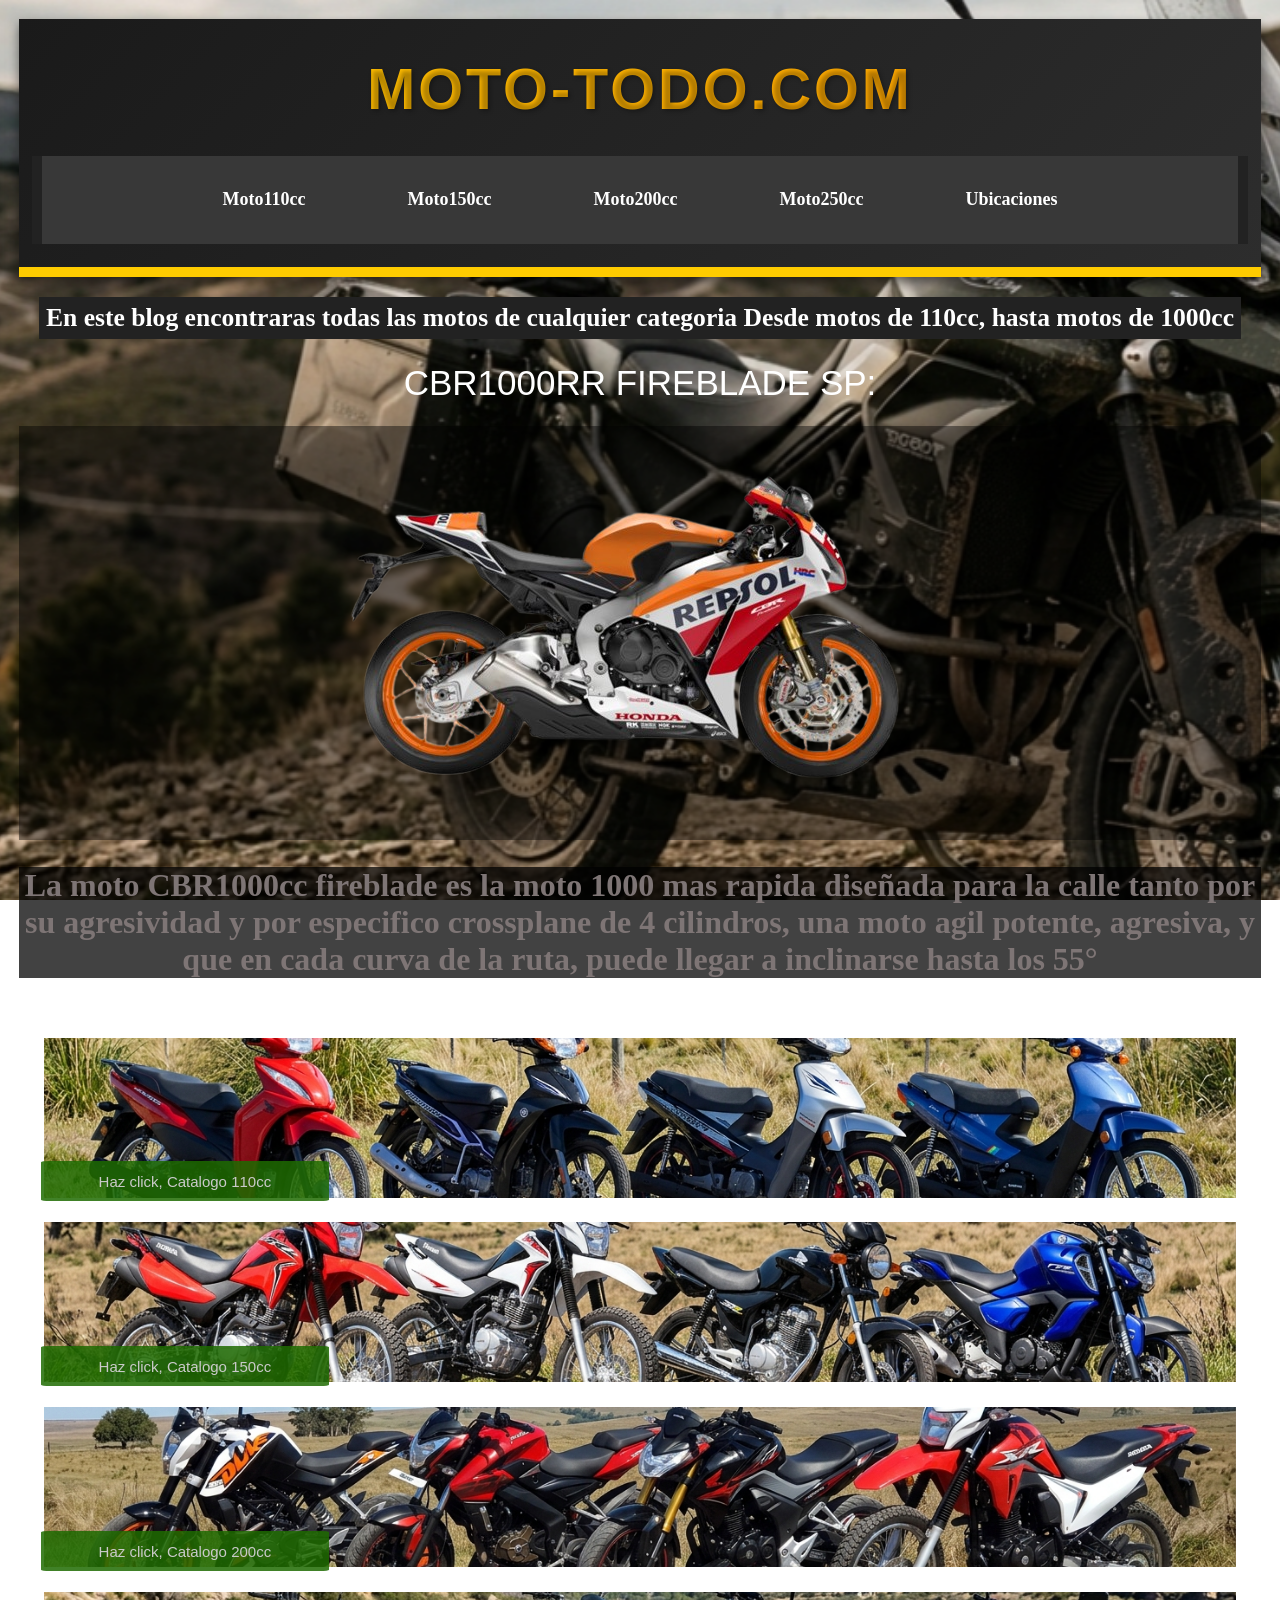
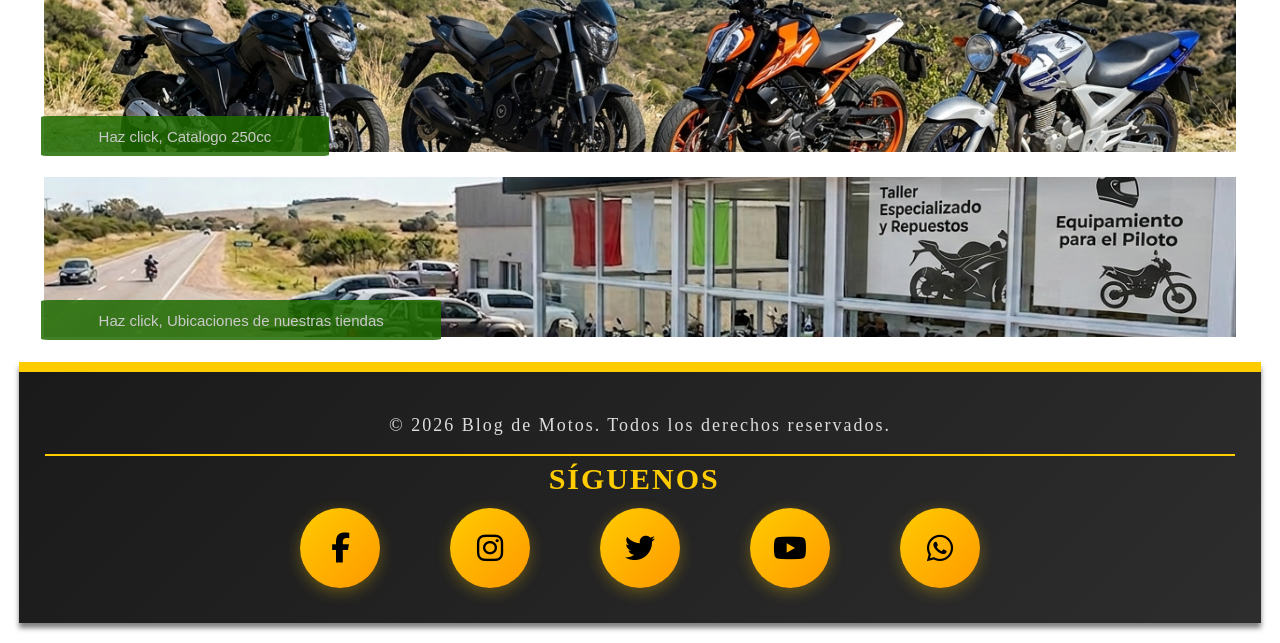
==== index.html @ 761898c0 "Add files via upload" ====
<!DOCTYPE html>
<html lang="es">
<head>
    <meta charset="UTF-8">
    <meta name="viewport" content="width=device-width, initial-scale=1.0">
    <title>www.moto-todo.com</title>
    <link rel="stylesheet" href="estilounificado.css">
    <link rel="stylesheet" href="https://cdnjs.cloudflare.com/ajax/libs/font-awesome/6.4.0/css/all.min.css">
</head>
<body>
    <header class="header">
        <div class="header-container">
            <h1 class="logo">Moto-todo.com</h1>
        </div>
        
        <!-- NAVEGACIÓN -->
        <nav class="navbar">
            <input type="checkbox" id="menu-toggle">
            <label for="menu-toggle" class="hamburger">&#9776;</label>
            <div class="navbar-menu">
                <ul class="nav-links">
                    <li><a href="moto110.html">Moto110cc</a></li>
                    <li><a href="moto150.html">Moto150cc</a></li>
                    <li><a href="moto200.html">Moto200cc</a></li>
                    <li><a href="moto250.html">Moto250cc</a></li>
                    <li><a href="ubicacion.html">Ubicaciones</a></li>
                </ul>
            </div>
        </nav>
    </header>

    <!-- CONTENIDO PRINCIPAL -->
    <main>
        
<body>
    <h3>En este blog encontraras todas las motos de cualquier categoria
        Desde motos de 110cc, hasta motos de 1000cc
    </h3>

    <h1>CBR1000RR FIREBLADE SP:</h1>
    <div style="background-color: rgba(0, 0, 0, 0.425); padding: 20px; display: center; text-align: center;">
    <img src="MOTO1.png" style="max-width: 90%; height: auto; display: block; margin: 0 auto;">
    </div>
    <h2>La moto CBR1000cc fireblade es la moto 1000 mas rapida diseñada para la calle
        tanto por su agresividad y por especifico crossplane de 4 cilindros, una moto agil
        potente, agresiva, y que en cada curva de la ruta, puede llegar a inclinarse hasta los 55°
    </h2>

    <section id="Moto110cc" style="margin-top: 60px; padding: 20px;">
        <a href="moto110.html">Haz click, Catalogo 110cc</a>
    </section>
    <section id="Moto150cc" style="padding: 20px;">
        <a href="moto150.html">Haz click, Catalogo 150cc</a>
    </section>
    <section id="Moto200cc" style="padding: 20px;">
        <a href="moto200.html">Haz click, Catalogo 200cc</a>
    </section>
    <section id="Moto250cc" style="padding: 20px;">
        <a href="moto250.html">Haz click, Catalogo 250cc</a>
    </section>
    <section id="ubicacion" style="padding: 20px;">
        <a href="ubicacion.html">Haz click, Ubicaciones de nuestras tiendas</a>
    </section>
</a>
</div>
</section>
    </main>

    <!-- FOOTER -->
    <footer class="footer">
        <div class="footer-container">
            <div class="footer-content">
                <p>&copy; 2026 Blog de Motos. Todos los derechos reservados.</p>
            </div>
            <div class="footer-redes">
                <h3>Síguenos</h3>
                <div class="redes-sociales">
                    <a href="https://www.facebook.com" target="_blank" title="Facebook">
                        <i class="fab fa-facebook-f"></i>
                    </a>
                    <a href="https://www.instagram.com" target="_blank" title="Instagram">
                        <i class="fab fa-instagram"></i>
                    </a>
                    <a href="https://www.twitter.com" target="_blank" title="Twitter">
                        <i class="fab fa-twitter"></i>
                    </a>
                    <a href="https://www.youtube.com" target="_blank" title="YouTube">
                        <i class="fab fa-youtube"></i>
                    </a>
                    <a href="https://www.whatsapp.com" target="_blank" title="WhatsApp">
                        <i class="fab fa-whatsapp"></i>
                    </a>
                </div>
            </div>
        </div>
    </footer>
</body>
</html>
</body>
</html>
---- estilounificado.css ----
/* ============================================================
   ESTILOS GLOBALES
   ============================================================ */
body {
    background-image: url("wall.png");
    background-size: cover;
    background-position: center;
    background-repeat: no-repeat;
    background-attachment: fixed;
    min-height: 100%;
    margin: 1%;
    padding: 0.5%;
}

h1 {
    text-align: center;
    font-size: 35px;
    font-family: Impact, 'Arial Narrow Bold', sans-serif ;
    font-weight: lighter;
    color: rgb(255, 255, 255);
}

h2 {
    text-align: center;
    font-size: 2.5vw;
    color: rgb(126, 117, 117);
    display: flex;
    flex-wrap: wrap;
    list-style: none;
    background-color: #000000bd;
}
h3 {
    text-align: center;
    font-size: 2vw;
    color: rgb(255, 255, 255);
    display: flex;
    flex-wrap: wrap;
    list-style: none;
    margin: 20px;
    padding: 0.5%;
    background-color: #222;
    justify-content: center;
}

/* ============================================================
   NAV + MENÚ HAMBURGUESA
   ============================================================ */

#menu-toggle {
    display: none;
}

.hamburger {
    display: none;
    font-size: 24px;
    cursor: pointer;
    color: white;
    background-color: #222;
    padding: 2% 4%;
    user-select: none;
    border: 2px solid #ffcc00;
    border-radius: 5px;
    text-align: center;
    transition: all 0.3s ease;
}

.hamburger:hover {
    background-color: #ffcc00;
    color: #222;
}

nav {
    background-color: #222;
}

.navbar {
    background-color: #222;
}

.navbar-menu {
    display: block;
    background-color: #222;
}

.nav-links {
    display: flex;
    flex-wrap: wrap;
    list-style: none;
    margin: 10px;
    padding: 1%;
    background-color: #383838;
    justify-content: center;
    gap: 5%;
}

.nav-links li {
    margin: 1%;
    width: auto;
    flex: 0 2 auto;
    white-space: nowrap;
}

.nav-links a {
    text-decoration: none;
    color: rgb(255, 255, 255);
    font-weight: bold;
    display: block;
    padding: 10px;
    font-size: 18px;
    transition: 0.1s;
}

.nav-links a:hover {
    color: #ffcc00;
    background-color: #333;
}

@media (max-width: 1024px) {
    .hamburger {
        display: block;
        width: 100%;
        box-sizing: border-box;
        padding: 3% 4%;
        font-size: 24px;
        text-align: center;
        background-color: #222;
        border: 2px solid #ffcc00;
        border-radius: 5px;
        margin-bottom: 1%;
        cursor: pointer;
        transition: all 0.3s ease;
    }

    .hamburger:hover {
        background-color: #ffcc00;
        color: #222;
    }

    .navbar-menu {
        display: none;
        width: 100%;
        background-color: #222;
        border: 1px solid #444;
        border-radius: 5px;
        overflow: hidden;
    }

    #menu-toggle:checked ~ .navbar-menu {
        display: block;
    }

    .nav-links {
        flex-direction: column;
        gap: 0;
        padding: 0;
        margin: 0;
        width: 100%;
    }

    .nav-links li {
        width: 100%;
        margin: 0;
        border-bottom: 1px solid #444;
        background-color: #222;
    }

    .nav-links li:last-child {
        border-bottom: none;
    }

    .nav-links a {
        font-size: 16px;
        padding: 4% 4%;
        text-align: center;
        display: block;
        width: 100%;
        box-sizing: border-box;
        background-color: #222;
        transition: all 0.3s ease;
    }

    .nav-links a:hover {
        background-color: #333;
        color: #ffcc00;
    }
}

/* Media query adicional para móviles pequeños */
@media (max-width: 480px) {
    .hamburger {
        font-size: 20px;
        padding: 4% 4%;
    }

    .nav-links a {
        font-size: 14px;
        padding: 5% 4%;
    }
}

/* ============================================================
   SECCIONES DEL ÍNDICE
   ============================================================ */
#Moto110cc,
#Moto150cc,
#Moto200cc,
#Moto250cc,
#ubicacion {
    background-size: cover;
    background-position: center;
    margin: 2%;
    padding: 5%;
    min-height: 120px;
}

#Moto110cc { background-image: url("motos110.png"); }
#Moto150cc { background-image: url("moto150.png"); }
#Moto200cc { background-image: url("moto200.png"); }
#Moto250cc { background-image: url("moto250.png"); }
#ubicacion { background-image: url("Ubicacion.png"); }
/* nuevo */

#Moto110cc a,
#Moto150cc a,
#Moto200cc a,
#Moto250cc a,
#ubicacion a {
    display: inline;
    background-color: rgba(30, 107, 0, 0.849);
    color: rgb(202, 202, 202);
    padding: 1% 5%;
    text-decoration: none;
    border-radius: 3%;
    font-family: Arial, sans-serif;
    font-size: 15px;
    position: absolute;
    position: relative; /* Cambia absolute por relative */
    top: 115px;        /* Esto lo sube suavemente desde su posición original */
}
#Moto110cc a,
#Moto150cc a,
#Moto200cc a,
#Moto250cc a,
#ubicacion a { left: -2%; }


#Moto110cc a:hover,
#Moto150cc a:hover,
#Moto200cc a:hover,
#Moto250cc a:hover,
#ubicacion a:hover {
    background-color: rgb(8, 34, 0);
    color: white;
}

/* ============================================================
   TARJETAS DE DETALLE
   ============================================================ */
.especificaciones h1 {
    color: #ffffff;
    font-family: Arial, sans-serif;
    font-size: 15px;
    font-weight: bold;
    text-align: left;
    padding: 0.5%;
    width: 100%;
    border-radius: 2%;
    margin-top: 4%;
}

.moto-card {
    display: flex;
    align-items: flex-start;
    gap: 1%;
    min-height: 1%;
    margin-top: 1%;
    padding: 1%;
    font-size: 10px;
}

.descripcion p {
    color: white;
    font-family: Arial, sans-serif;
    font-size: 10%;
    background: linear-gradient(to right, rgba(0, 0, 0, 0.7), transparent);
    padding: 2%;
    width: 10%;
}

.especificaciones {
    background: linear-gradient(to right, rgba(0,0,0,0.7), transparent);
    padding: 1%;
    width: 50%;
    border-radius: 1.5%;
    margin-top: 2%;
}

.especificaciones h3 {
    color: #ff0000;
    font-family: Arial, sans-serif;
    font-size: 20px;
    border-bottom: 1% solid;
}

.especificaciones ul {
    list-style: none;
    padding: 0;
    margin-bottom: 1%;
}

.especificaciones ul li {
    color: white;
    font-family: Arial, sans-serif;
    font-size: 15px;
    line-height: 2;
    padding-left: 10px;
    border-left: 3px solid #4CAF50;
    margin-bottom: 5px;
}

.imagen-container {
    display: flex;
    flex-direction: column;
    align-items: center;
    gap: 10px;
    width: 40%;
    background-color: #00000042;
    padding: 1px;
    border-radius: 10px;
    box-shadow: 0 2px 8px rgba(0, 0, 0, 0.1);
}

.moto-img {
    width: 100%;
    object-fit: contain;
}

.btn-ver {
    background-color: #4CAF50;
    color: rgb(0, 0, 0);
    border: none;
    padding: 10px 20px;
    font-size: 16px;
    border-radius: 8px;
    cursor: pointer;
}

.btn-ver:hover {
    background-color: #26682a;
}

/* ============================================================
   ESTILOS PARA TELEFONO
   ============================================================ */

@media (max-width: 768px) {
    body {
        margin: 0;
        padding: 0;
    }

    h1 {
        font-size: 6vw;
    }

    h2 {
        font-size: 4vw;
    }

    h3 {
        font-size: 4vw;
    }

    .moto-card {
        flex-direction: column;
        gap: 2%;
        padding: 5%;
    }

    .descripcion p {
        width: 100%;
        font-size: 12px;
    }

    .especificaciones {
        width: 100%;
        padding: 3%;
        margin-top: 1%;
    }

    .especificaciones h1 {
        font-size: 18px;
    }

    .especificaciones h3 {
        font-size: 20px;
    }

    .especificaciones ul li {
        font-size: 14px;
        line-height: 1.5;
    }

    .imagen-container {
        width: 100%;
        gap: 10px;
        background-color: #8583831c;
        padding: 10px;
        border-radius: 5px;
        box-shadow: 0 2px 2px rgba(0, 0, 0, 0.1);
    }

    .moto-img {
        max-width: 100%;
        height: auto;
    }

    .btn-ver {
        font-size: 14px;
        padding: 8px 16px;
    }

    /* Ajustes para las secciones del índice */
    #Moto110cc,
    #Moto150cc,
    #Moto200cc,
    #Moto250cc {
        background-size: cover;
        background-position: center;
        margin: 2%;
        padding: 5%;
    }

    #Moto110cc a,
    #Moto150cc a,
    #Moto200cc a,
    #Moto250cc a {
        position: static;
        display: block;
        text-align: center;
        margin-top: 15%;
        font-size: 16px;
        padding: 2% 4%;
    }
}

/* ============================================================
   HEADER - MEJORADO
   ============================================================ */
.header {
    background: linear-gradient(135deg, #1a1a1a 0%, #2d2d2d 100%);
    padding: 1% 1%;
    margin-bottom: 1%;
    border-bottom: 10px solid #ffcc00;
    box-shadow: 0 5px 10px rgba(0, 0, 0, 0.5);
}

.header-container {
    text-align: center;
    max-width: 1200px;
    margin: 0 auto;
}

.logo {
    margin: 0;
    padding: 2% 0;
    font-size: 4.5vw;
    text-transform: uppercase;
    letter-spacing: 3px;
    background: linear-gradient(135deg, #ffcc00, #ff9800);
    -webkit-background-clip: text;
    -webkit-text-fill-color: transparent;
    background-clip: text;
    text-shadow: 2px 2px 4px rgba(0, 0, 0, 0.3);
    font-weight: bold;
}

/* Actualizar estilos de navbar en header */
.header .navbar {
    background-color: transparent;
    padding: 0;
}

.header .navbar-menu {
    background-color: #222;
}

/* ============================================================
   FOOTER - MEJORADO Y DECORADO
   ============================================================ */
.footer {
    background: linear-gradient(135deg, #1a1a1a 0%, #2d2d2d 100%);
    color: white;
    padding: 2% 2%;
    margin-top: 1%;
    text-align: center;
    border-top: 10px solid #ffcc00;
    box-shadow: 0 5px 5px rgba(0, 0, 0, 0.5);
}

.footer-container {
    max-width: auto;
    height: 200px;
    margin: 1px;
    display: flex;
    flex-direction: column;
    gap: 0%;
}

.footer-content {
    font-size: 18px;
    color: #ddd;
    padding: 1% 0;
    border-bottom: 2px solid #ffcc00;
}

.footer-content p {
    margin: 0.5% 0;
    letter-spacing: 2px;
}

.footer-redes {
    padding: 0.5% 1%;
    margin-top: -0.5%;
}

.footer-redes h3 {
    color: #ffcc00;
    font-size: 30px;
    margin: 0 1% 0.5% 0;
    text-transform: uppercase;
    letter-spacing: 2px;
    font-weight: bold;
    background-color: transparent;
    display: block;
}

.redes-sociales {
    display: flex;
    justify-content: center;
    gap: 6%;
    margin-top: 2px;
    flex-wrap: wrap;
}

.redes-sociales a {
    display: inline-flex;
    align-items: center;
    justify-content: center;
    width: 80px;
    height: 80px;
    background: linear-gradient(135deg, #ffcc00, #ff9800);
    color: #000000;
    border-radius: 50%;
    text-decoration: none;
    font-size: 30px;
    transition: all 0.5s ease;
    box-shadow: 0 4px 15px rgba(255, 204, 0, 0.3);
    position: relative;
    overflow: hidden;
}

.redes-sociales a::before {
    content: '';
    position: absolute;
    top: 50%;
    left: 50%;
    width: 0;
    height: 0;
    background: rgba(255, 255, 255, 0.3);
    border-radius: 50%;
    transform: translate(-50%, -50%);
    transition: width 0.6s, height 0.6s;
}

.redes-sociales a:hover::before {
    width: 200px;
    height: 100px;
}

.redes-sociales a:hover {
    background: linear-gradient(135deg, #ff9800, #ffcc00);
    transform: scale(1.15) rotateZ(5deg);
    box-shadow: 0 8px 25px srgba(0, 0, 0, 0.6);
    color: white;
}

.redes-sociales a i {
    position: relative;
    z-index: 1;
}

/* ============================================================
   FOOTER RESPONSIVE
   ============================================================ */
@media (max-width: 768px) {
    .header {
        padding: 5% 2%;
        border-bottom: 4px solid #ffcc00;
    }

    .logo {
        font-size: 6vw;
        letter-spacing: 2px;
        padding: 3% 0;
    }

    .footer {
        padding: 7% 3%;
        border-top: 4px solid #ffcc00;
    }

    .footer-content {
        font-size: 14px;
        padding: 3% 0;
    }

    .footer-redes h3 {
        font-size: 24px;
        margin: 0 1% 2% 0;
    }

    .redes-sociales {
        gap: 4%;
        margin-top: 1%;
    }

    .redes-sociales a {
        width: 60px;
        height: 60px;
        font-size: 26px;
    }
}

/* ============================================================
   ESTILOS PARA UBICACIONES CON ICONOS
   ============================================================ */
.ubicacion-lista ul {
    list-style: none;
    padding: 0;
    margin: 2% 0;
}
.ubicacion-lista h1{
    background-color: #0000000a;
    padding: 1%;
    border-radius: 2px;
}
.ubicacion-lista li {
    display: flex;
    align-items: center;
    gap: 15px;
    padding: 2% 3%;
    margin: 1% 0;
    background-color: rgba(34, 34, 34, 0.9);
    border-left: 4px solid #ffcc00;
    border-radius: 5px;
    color: white;
    font-size: 18px;
    font-family: Arial, sans-serif;
    transition: all 0.3s ease;
}
.ubicacion-lista p {
    display: flex;
    align-items: center;
    gap: 15px;
    padding: 2% 3%;
    margin: 1% 0;
    background-color: rgba(34, 34, 34, 0.9);
    border-left: 4px solid #ffcc00;
    border-radius: 5px;
    color: white;
    font-size: 18px;
    font-family: Arial, sans-serif;
    transition: all 0.3s ease;
}

.ubicacion-lista li:hover {
    background-color: rgba(50, 50, 50, 0.95);
    transform: translateX(10px);
    border-left-color: #ff9800;
}

.ubicacion-lista i {
    color: #ffcc00;
    font-size: 28px;
    min-width: 28px;
}

.ubicacion-lista li:hover i {
    color: #ff9800;
    transform: scale(1.2);
}
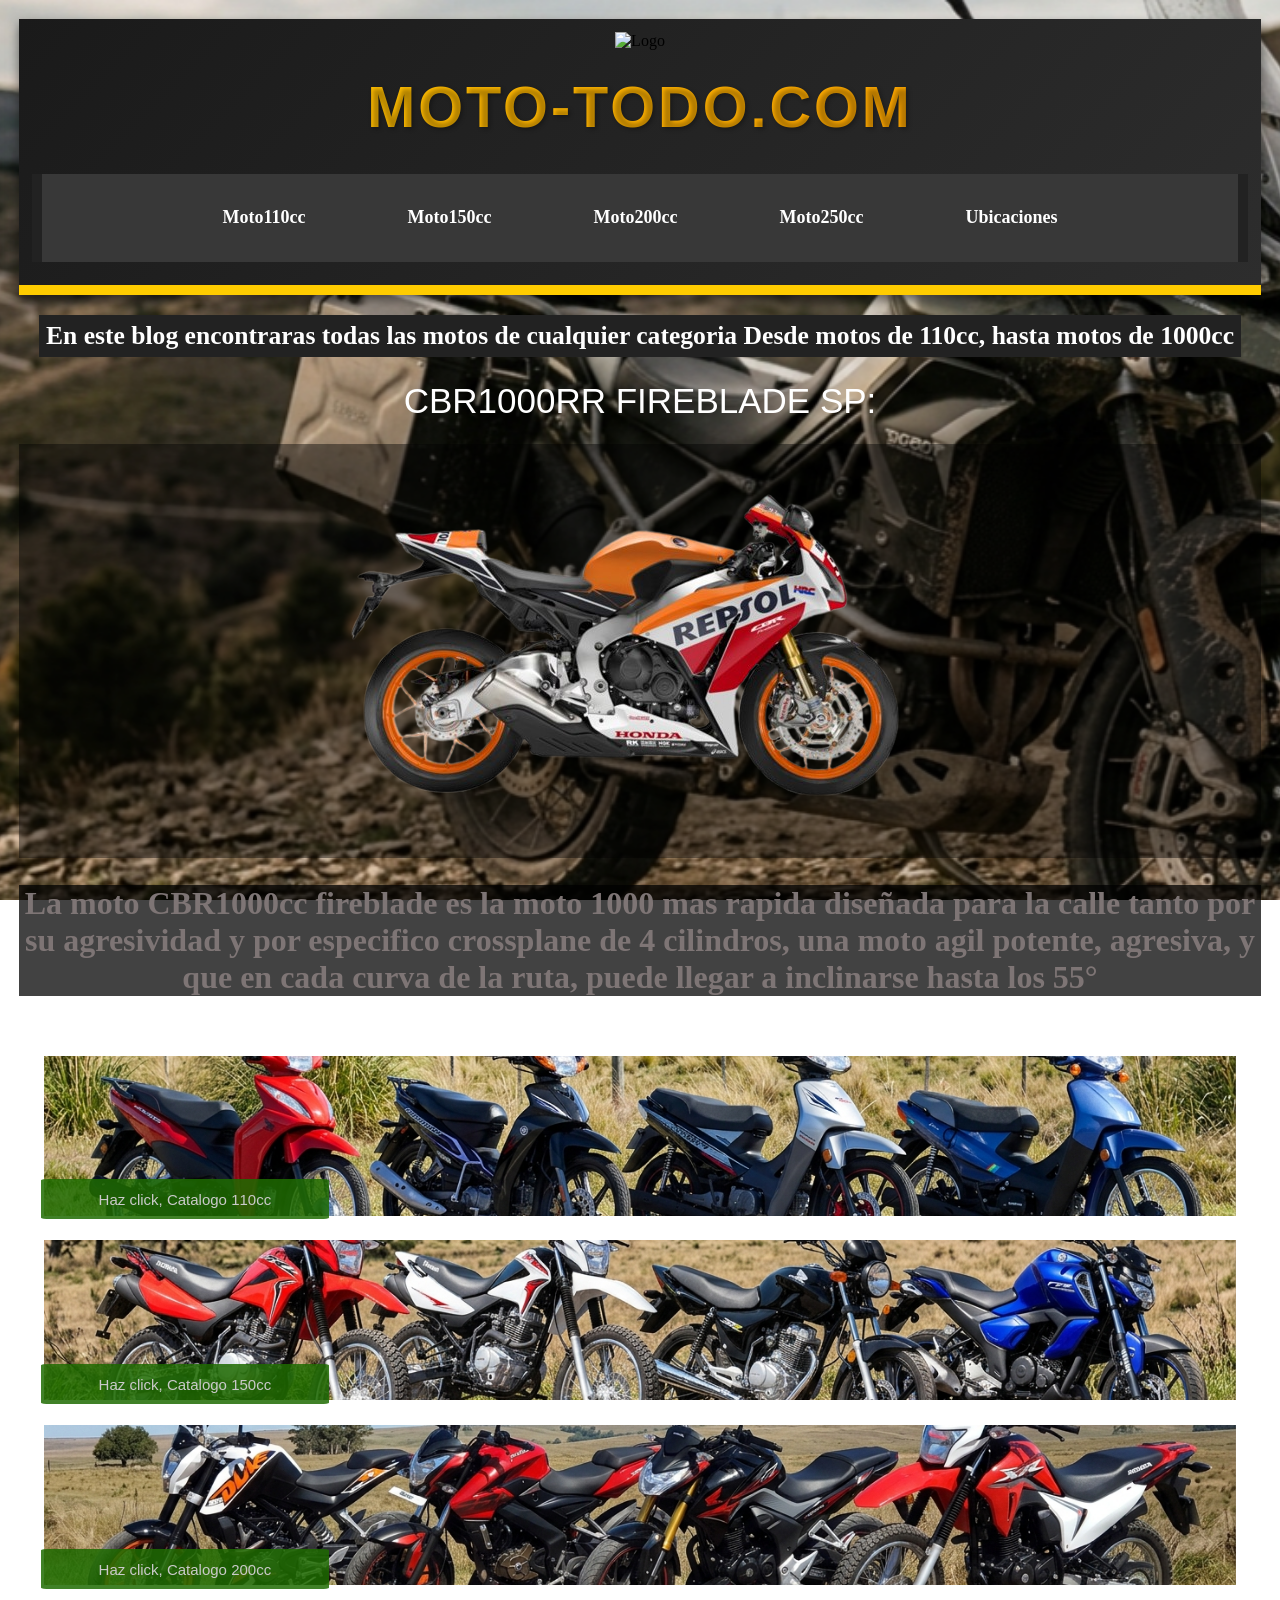
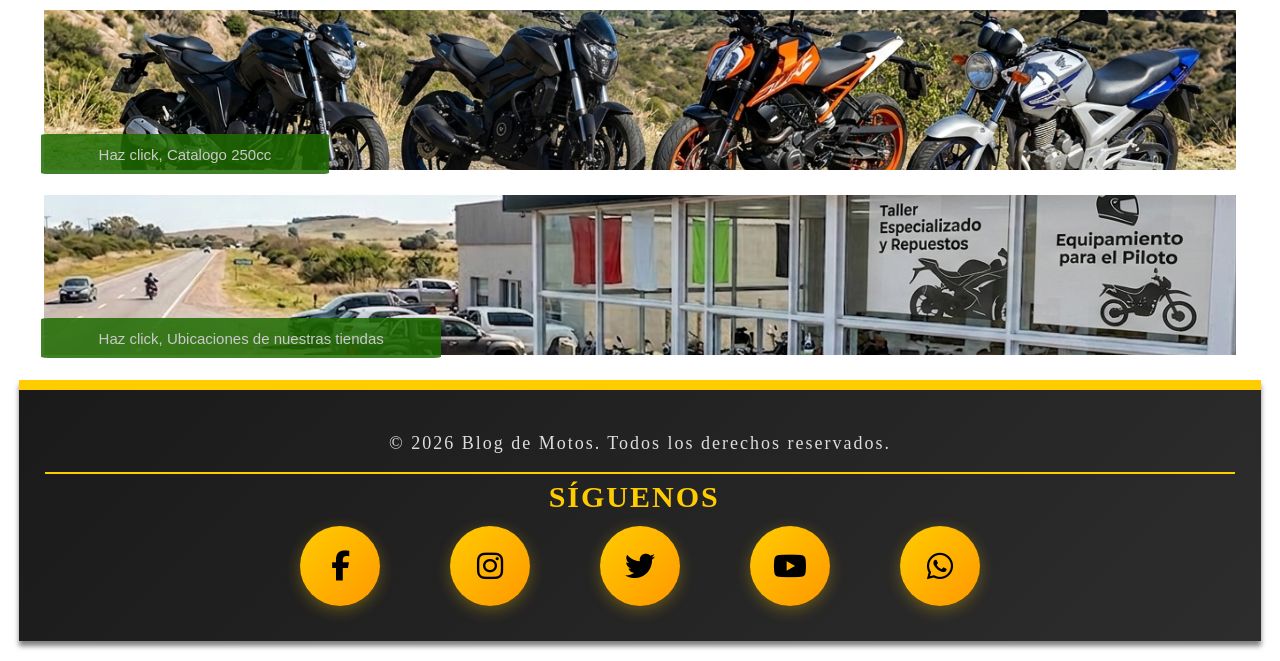
==== commit ec0ff7c0: "Agregar icono arriba del título en el header" ====
--- a/index.html
+++ b/index.html
@@ -1,100 +1,104 @@
-<!DOCTYPE html>
-<html lang="es">
-<head>
-    <meta charset="UTF-8">
-    <meta name="viewport" content="width=device-width, initial-scale=1.0">
-    <title>www.moto-todo.com</title>
-    <link rel="stylesheet" href="estilounificado.css">
-    <link rel="stylesheet" href="https://cdnjs.cloudflare.com/ajax/libs/font-awesome/6.4.0/css/all.min.css">
-</head>
-<body>
-    <header class="header">
-        <div class="header-container">
-            <h1 class="logo">Moto-todo.com</h1>
-        </div>
-        
-        <!-- NAVEGACIÓN -->
-        <nav class="navbar">
-            <input type="checkbox" id="menu-toggle">
-            <label for="menu-toggle" class="hamburger">&#9776;</label>
-            <div class="navbar-menu">
-                <ul class="nav-links">
-                    <li><a href="moto110.html">Moto110cc</a></li>
-                    <li><a href="moto150.html">Moto150cc</a></li>
-                    <li><a href="moto200.html">Moto200cc</a></li>
-                    <li><a href="moto250.html">Moto250cc</a></li>
-                    <li><a href="ubicacion.html">Ubicaciones</a></li>
-                </ul>
-            </div>
-        </nav>
-    </header>
-
-    <!-- CONTENIDO PRINCIPAL -->
-    <main>
-        
-<body>
-    <h3>En este blog encontraras todas las motos de cualquier categoria
-        Desde motos de 110cc, hasta motos de 1000cc
-    </h3>
-
-    <h1>CBR1000RR FIREBLADE SP:</h1>
-    <div style="background-color: rgba(0, 0, 0, 0.425); padding: 20px; display: center; text-align: center;">
-    <img src="MOTO1.png" style="max-width: 90%; height: auto; display: block; margin: 0 auto;">
-    </div>
-    <h2>La moto CBR1000cc fireblade es la moto 1000 mas rapida diseñada para la calle
-        tanto por su agresividad y por especifico crossplane de 4 cilindros, una moto agil
-        potente, agresiva, y que en cada curva de la ruta, puede llegar a inclinarse hasta los 55°
-    </h2>
-
-    <section id="Moto110cc" style="margin-top: 60px; padding: 20px;">
-        <a href="moto110.html">Haz click, Catalogo 110cc</a>
-    </section>
-    <section id="Moto150cc" style="padding: 20px;">
-        <a href="moto150.html">Haz click, Catalogo 150cc</a>
-    </section>
-    <section id="Moto200cc" style="padding: 20px;">
-        <a href="moto200.html">Haz click, Catalogo 200cc</a>
-    </section>
-    <section id="Moto250cc" style="padding: 20px;">
-        <a href="moto250.html">Haz click, Catalogo 250cc</a>
-    </section>
-    <section id="ubicacion" style="padding: 20px;">
-        <a href="ubicacion.html">Haz click, Ubicaciones de nuestras tiendas</a>
-    </section>
-</a>
-</div>
-</section>
-    </main>
-
-    <!-- FOOTER -->
-    <footer class="footer">
-        <div class="footer-container">
-            <div class="footer-content">
-                <p>&copy; 2026 Blog de Motos. Todos los derechos reservados.</p>
-            </div>
-            <div class="footer-redes">
-                <h3>Síguenos</h3>
-                <div class="redes-sociales">
-                    <a href="https://www.facebook.com" target="_blank" title="Facebook">
-                        <i class="fab fa-facebook-f"></i>
-                    </a>
-                    <a href="https://www.instagram.com" target="_blank" title="Instagram">
-                        <i class="fab fa-instagram"></i>
-                    </a>
-                    <a href="https://www.twitter.com" target="_blank" title="Twitter">
-                        <i class="fab fa-twitter"></i>
-                    </a>
-                    <a href="https://www.youtube.com" target="_blank" title="YouTube">
-                        <i class="fab fa-youtube"></i>
-                    </a>
-                    <a href="https://www.whatsapp.com" target="_blank" title="WhatsApp">
-                        <i class="fab fa-whatsapp"></i>
-                    </a>
-                </div>
-            </div>
-        </div>
-    </footer>
-</body>
-</html>
-</body>
-</html>+<!DOCTYPE html>
+<html lang="es">
+<head>
+    <meta charset="UTF-8">
+    <title>www.moto-todo.com</title>
+    <link rel="icon" href="/Blogmoto/icono.png" type="image/png">
+    <meta name="viewport" content="width=device-width, initial-scale=1.0">
+    <link rel="stylesheet" href="estilounificado.css">
+    <link rel="stylesheet" href="https://cdnjs.cloudflare.com/ajax/libs/font-awesome/6.4.0/css/all.min.css">
+</head>
+<body>
+    <header class="header">
+        <div class="header-container">
+            <div class="logo-container">
+                <img src="/Blogmoto/icono.png" alt="Logo" class="logo-icon">
+                <h1 class="logo">Moto-todo.com</h1>
+            </div>
+        </div>
+        
+        <!-- NAVEGACIÓN -->
+        <nav class="navbar">
+            <input type="checkbox" id="menu-toggle">
+            <label for="menu-toggle" class="hamburger">&#9776;</label>
+            <div class="navbar-menu">
+                <ul class="nav-links">
+                    <li><a href="moto110.html">Moto110cc</a></li>
+                    <li><a href="moto150.html">Moto150cc</a></li>
+                    <li><a href="moto200.html">Moto200cc</a></li>
+                    <li><a href="moto250.html">Moto250cc</a></li>
+                    <li><a href="ubicacion.html">Ubicaciones</a></li>
+                </ul>
+            </div>
+        </nav>
+    </header>
+
+    <!-- CONTENIDO PRINCIPAL -->
+    <main>
+        
+<body>
+    <h3>En este blog encontraras todas las motos de cualquier categoria
+        Desde motos de 110cc, hasta motos de 1000cc
+    </h3>
+
+    <h1>CBR1000RR FIREBLADE SP:</h1>
+    <div style="background-color: rgba(0, 0, 0, 0.425); padding: 20px; display: center; text-align: center;">
+    <img src="MOTO1.png" style="max-width: 90%; height: auto; display: block; margin: 0 auto;">
+    </div>
+    <h2>La moto CBR1000cc fireblade es la moto 1000 mas rapida diseñada para la calle
+        tanto por su agresividad y por especifico crossplane de 4 cilindros, una moto agil
+        potente, agresiva, y que en cada curva de la ruta, puede llegar a inclinarse hasta los 55°
+    </h2>
+
+    <section id="Moto110cc" style="margin-top: 60px; padding: 20px;">
+        <a href="moto110.html">Haz click, Catalogo 110cc</a>
+    </section>
+    <section id="Moto150cc" style="padding: 20px;">
+        <a href="moto150.html">Haz click, Catalogo 150cc</a>
+    </section>
+    <section id="Moto200cc" style="padding: 20px;">
+        <a href="moto200.html">Haz click, Catalogo 200cc</a>
+    </section>
+    <section id="Moto250cc" style="padding: 20px;">
+        <a href="moto250.html">Haz click, Catalogo 250cc</a>
+    </section>
+    <section id="ubicacion" style="padding: 20px;">
+        <a href="ubicacion.html">Haz click, Ubicaciones de nuestras tiendas</a>
+    </section>
+</a>
+</div>
+</section>
+    </main>
+
+    <!-- FOOTER -->
+    <footer class="footer">
+        <div class="footer-container">
+            <div class="footer-content">
+                <p>&copy; 2026 Blog de Motos. Todos los derechos reservados.</p>
+            </div>
+            <div class="footer-redes">
+                <h3>Síguenos</h3>
+                <div class="redes-sociales">
+                    <a href="https://www.facebook.com" target="_blank" title="Facebook">
+                        <i class="fab fa-facebook-f"></i>
+                    </a>
+                    <a href="https://www.instagram.com" target="_blank" title="Instagram">
+                        <i class="fab fa-instagram"></i>
+                    </a>
+                    <a href="https://www.twitter.com" target="_blank" title="Twitter">
+                        <i class="fab fa-twitter"></i>
+                    </a>
+                    <a href="https://www.youtube.com" target="_blank" title="YouTube">
+                        <i class="fab fa-youtube"></i>
+                    </a>
+                    <a href="https://www.whatsapp.com" target="_blank" title="WhatsApp">
+                        <i class="fab fa-whatsapp"></i>
+                    </a>
+                </div>
+            </div>
+        </div>
+    </footer>
+</body>
+</html>
+</body>
+</html>
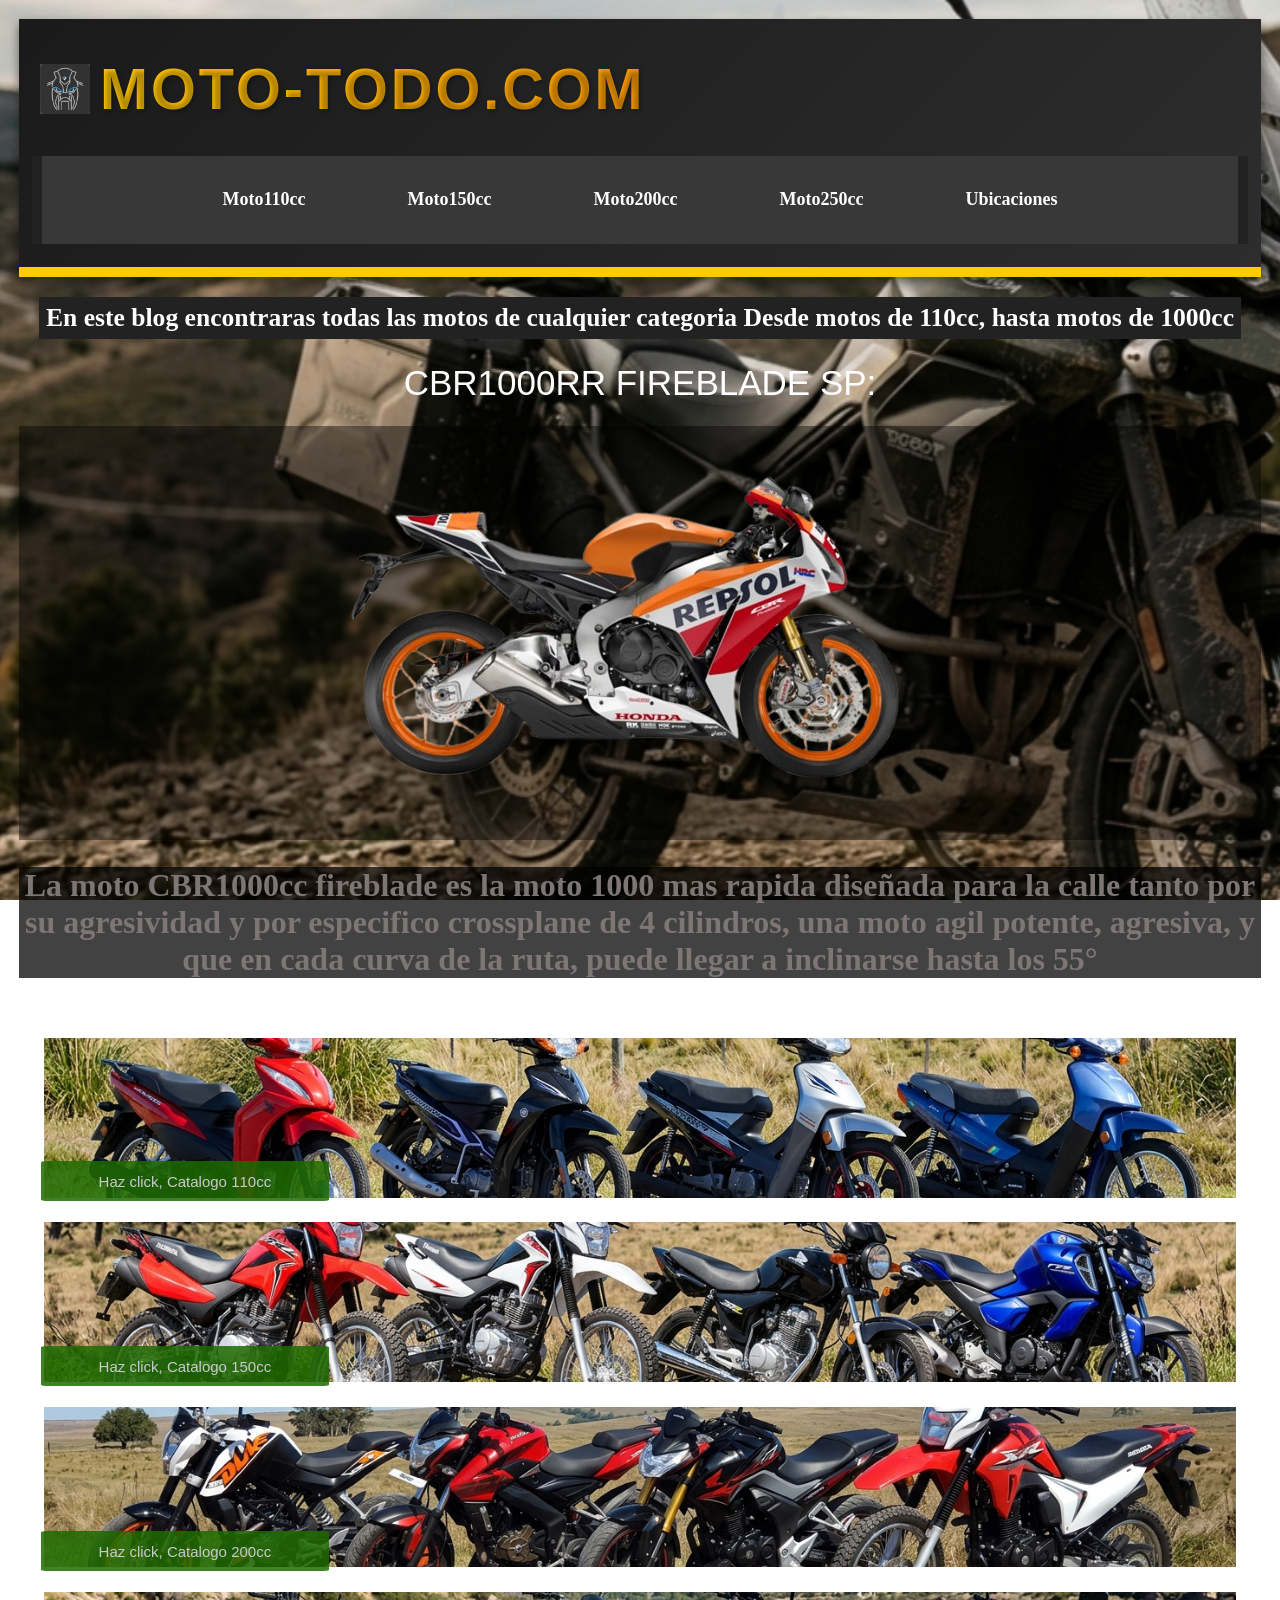
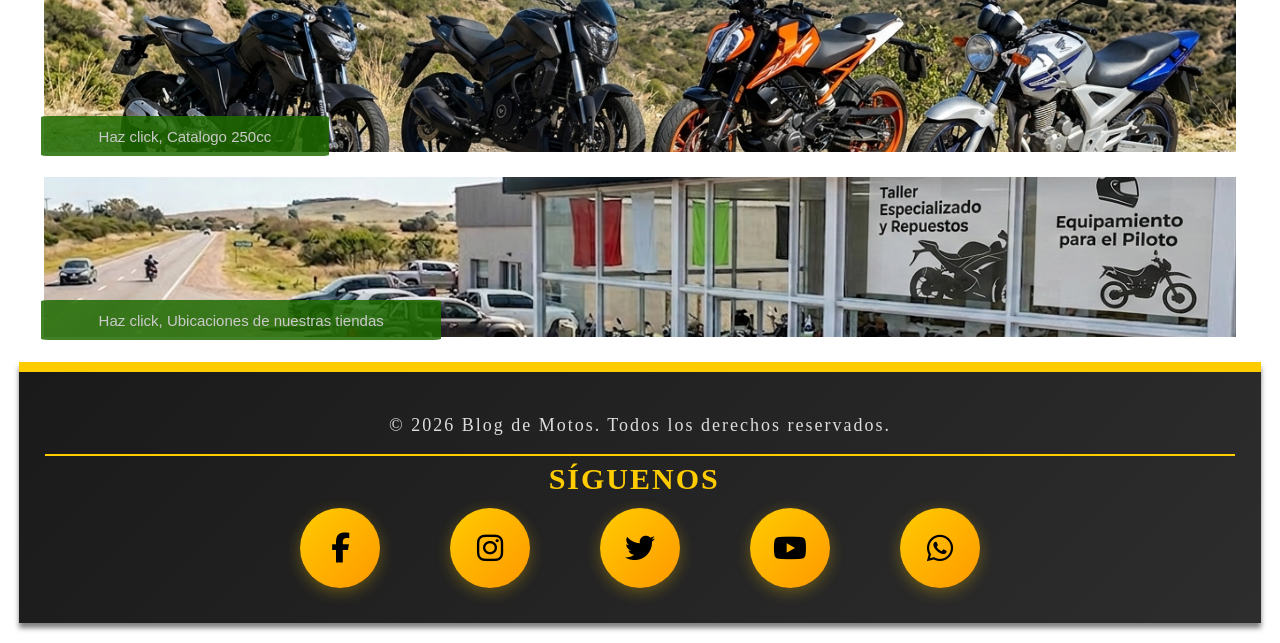
==== commit eb964334: "Corregir ruta del icono y agregar CSS inline" ====
--- a/index.html
+++ b/index.html
@@ -3,16 +3,28 @@
 <head>
     <meta charset="UTF-8">
     <title>www.moto-todo.com</title>
-    <link rel="icon" href="/Blogmoto/icono.png" type="image/png">
+    <link rel="icon" href="icono.png" type="image/png">
     <meta name="viewport" content="width=device-width, initial-scale=1.0">
     <link rel="stylesheet" href="estilounificado.css">
     <link rel="stylesheet" href="https://cdnjs.cloudflare.com/ajax/libs/font-awesome/6.4.0/css/all.min.css">
+    <style>
+        .logo-container {
+            display: flex;
+            align-items: center;
+            gap: 10px;
+        }
+        .logo-icon {
+            width: 50px;
+            height: 50px;
+            object-fit: contain;
+        }
+    </style>
 </head>
 <body>
     <header class="header">
         <div class="header-container">
             <div class="logo-container">
-                <img src="/Blogmoto/icono.png" alt="Logo" class="logo-icon">
+                <img src="icono.png" alt="Logo" class="logo-icon">
                 <h1 class="logo">Moto-todo.com</h1>
             </div>
         </div>
